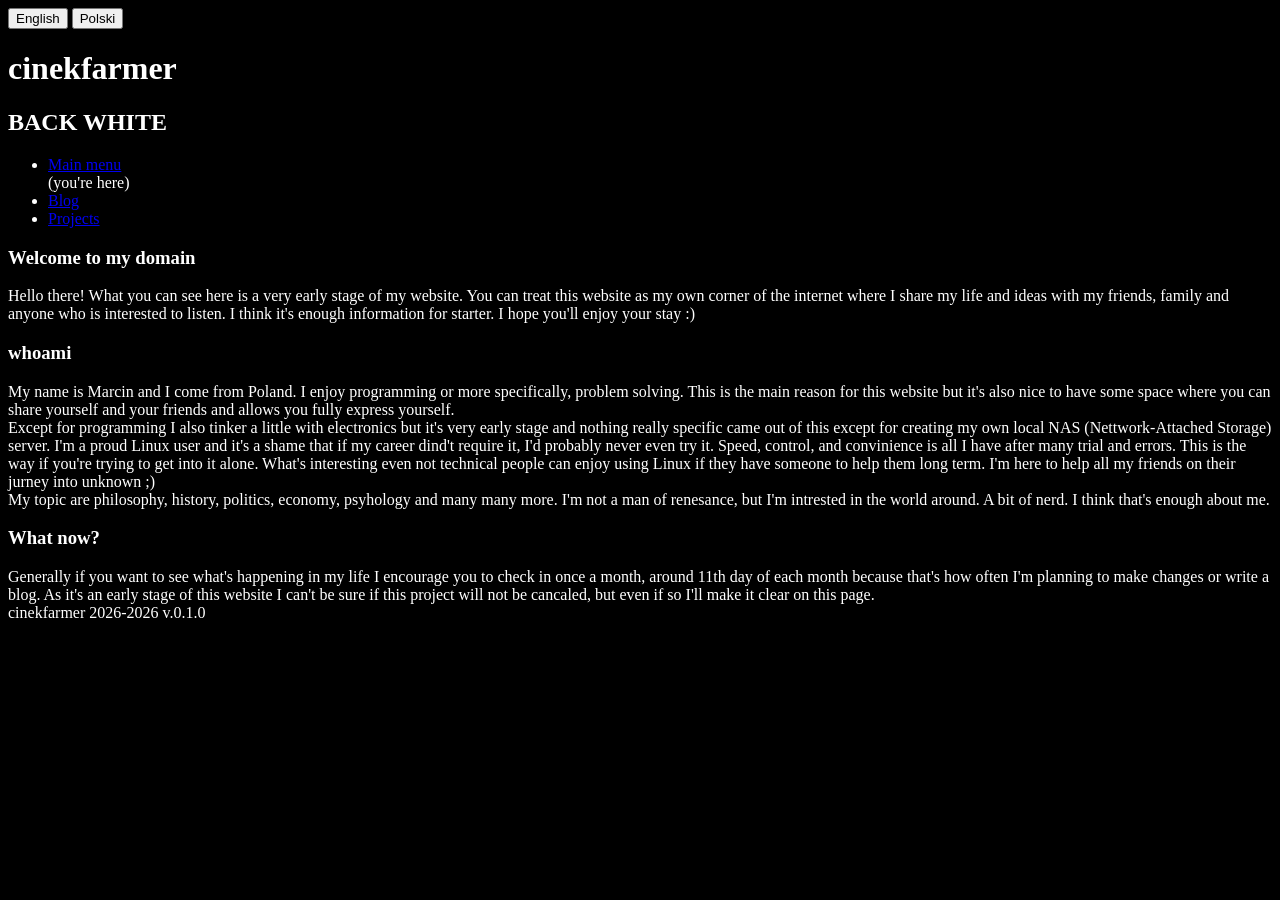
==== index.html @ c1152036 "first commit" ====
<!DOCTYPE html>
<html lang="en">
  <head>
    <meta charset="UTF-8">
    <meta name="viewport" content="width=device-width, initial-scale=1">
    <title>cinekfarmer</title>
    <link href="style.css" rel="stylesheet">
  </head>
  <body>
    <header class="header">
      <div class="language-selection">
        <button type="button">English</button>
        <button type="button">Polski</button>
      </div>
      <h1 class="main-title">cinekfarmer</h1>
      <h2 class="main-subtitle">BACK WHITE</h2>
    </header>
    <nav class="navigation">
      <ul class="nav-list">
        <li class="nav-item"><a href="#">Main menu</a> <p>(you're here)</p></li>
        <li class="nav-item"><a href="#">Blog</a></li>
        <li class="nav-item"><a href="#">Projects</a></li>
      </ul>
    </nav>
    <main class="main-content">
      <article class="article-section">
        <h3 class="article-title">Welcome to my domain</h3>
        <p class="article-paragraph">Hello there! What you can see here is a very early stage of my website. You can treat 
this website as my own corner of the internet where I share my life and ideas with my friends, 
family and anyone who is interested to listen. I think it's enough information for starter. I hope 
you'll enjoy your stay :)</p>
      </article>
      <article class="article-section">
        <h3 class="article-title">whoami</h3>
        <p class="article-paragraph">My name is Marcin and I come from Poland. I enjoy programming 
or more specifically, problem solving. This is the main reason for this website but it's also nice 
to have some space where you can share yourself and your friends and allows you fully express 
yourself.</p>
        <p class="article-paragraph">Except for programming I also tinker a little with electronics
 but it's very early stage and nothing really specific came out of this except for creating my own 
local NAS (Nettwork-Attached Storage) server. I'm a proud Linux user and it's a shame that if my 
career dind't require it, I'd probably never even try it. Speed, control, and convinience is all I 
have after many trial and errors. This is the way if you're trying to get into it alone. What's 
interesting even not technical people can enjoy using Linux if they have someone to help them long 
term. I'm here to help all my friends on their jurney into unknown ;)</p>
        <p class="article-paragraph">My topic are philosophy, history, politics, economy, psyhology
and many many more. I'm not a man of renesance, but I'm intrested in the world around. A bit of 
nerd. I think that's enough about me.</p>
      </article>
      <article class="article-section">
        <h3 class="article-title">What now?</h3>
        <p class="article-paragraph">Generally if you want to see what's happening in my life I 
encourage you to check in once a month, around 11th day of each month because that's how often I'm 
planning to make changes or write a blog. As it's an early stage of this website I can't be sure 
if this project will not be cancaled, but even if so I'll make it clear on this page.</p>
      </article>
    </main>
    <footer class="footer">
      cinekfarmer 2026-2026 v.0.1.0
    </footer>
    <script src="script.js"></script>
  </body>
</html>
---- style.css ----
body {
  background-color: black;
  color: white;
}

p {
  margin: 0;
}

input {
  background-color: black;
  color: white;
  border: none;
  outline: none;
}
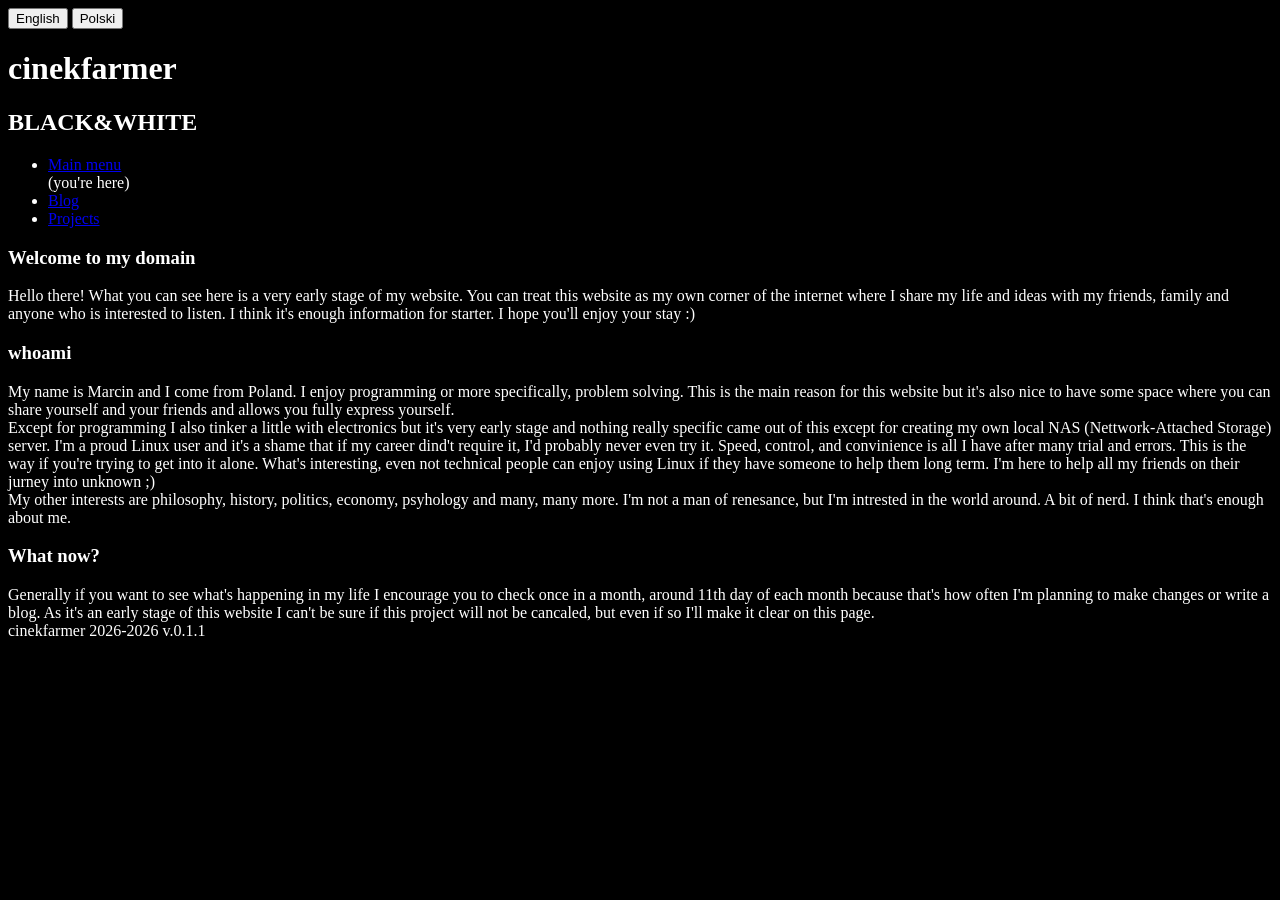
==== commit 6dfa2989: "remove minecraft.html, add projects.html and small corrections" ====
--- a/index.html
+++ b/index.html
@@ -13,13 +13,13 @@
         <button type="button">Polski</button>
       </div>
       <h1 class="main-title">cinekfarmer</h1>
-      <h2 class="main-subtitle">BACK WHITE</h2>
+      <h2 class="main-subtitle">BLACK&WHITE</h2>
     </header>
     <nav class="navigation">
       <ul class="nav-list">
-        <li class="nav-item"><a href="#">Main menu</a> <p>(you're here)</p></li>
-        <li class="nav-item"><a href="#">Blog</a></li>
-        <li class="nav-item"><a href="#">Projects</a></li>
+        <li class="nav-item"><a href="index.html">Main menu</a> <p>(you're here)</p></li>
+        <li class="nav-item"><a href="pages/blog.html">Blog</a></li>
+        <li class="nav-item"><a href="pages/projects.html">Projects</a></li>
       </ul>
     </nav>
     <main class="main-content">
@@ -41,22 +41,22 @@
 local NAS (Nettwork-Attached Storage) server. I'm a proud Linux user and it's a shame that if my 
 career dind't require it, I'd probably never even try it. Speed, control, and convinience is all I 
 have after many trial and errors. This is the way if you're trying to get into it alone. What's 
-interesting even not technical people can enjoy using Linux if they have someone to help them long 
+interesting, even not technical people can enjoy using Linux if they have someone to help them long 
 term. I'm here to help all my friends on their jurney into unknown ;)</p>
-        <p class="article-paragraph">My topic are philosophy, history, politics, economy, psyhology
-and many many more. I'm not a man of renesance, but I'm intrested in the world around. A bit of 
+        <p class="article-paragraph">My other interests are philosophy, history, politics, economy, psyhology
+and many, many more. I'm not a man of renesance, but I'm intrested in the world around. A bit of 
 nerd. I think that's enough about me.</p>
       </article>
       <article class="article-section">
         <h3 class="article-title">What now?</h3>
         <p class="article-paragraph">Generally if you want to see what's happening in my life I 
-encourage you to check in once a month, around 11th day of each month because that's how often I'm 
+encourage you to check once in a month, around 11th day of each month because that's how often I'm 
 planning to make changes or write a blog. As it's an early stage of this website I can't be sure 
 if this project will not be cancaled, but even if so I'll make it clear on this page.</p>
       </article>
     </main>
     <footer class="footer">
-      cinekfarmer 2026-2026 v.0.1.0
+      cinekfarmer 2026-2026 v.0.1.1
     </footer>
     <script src="script.js"></script>
   </body>
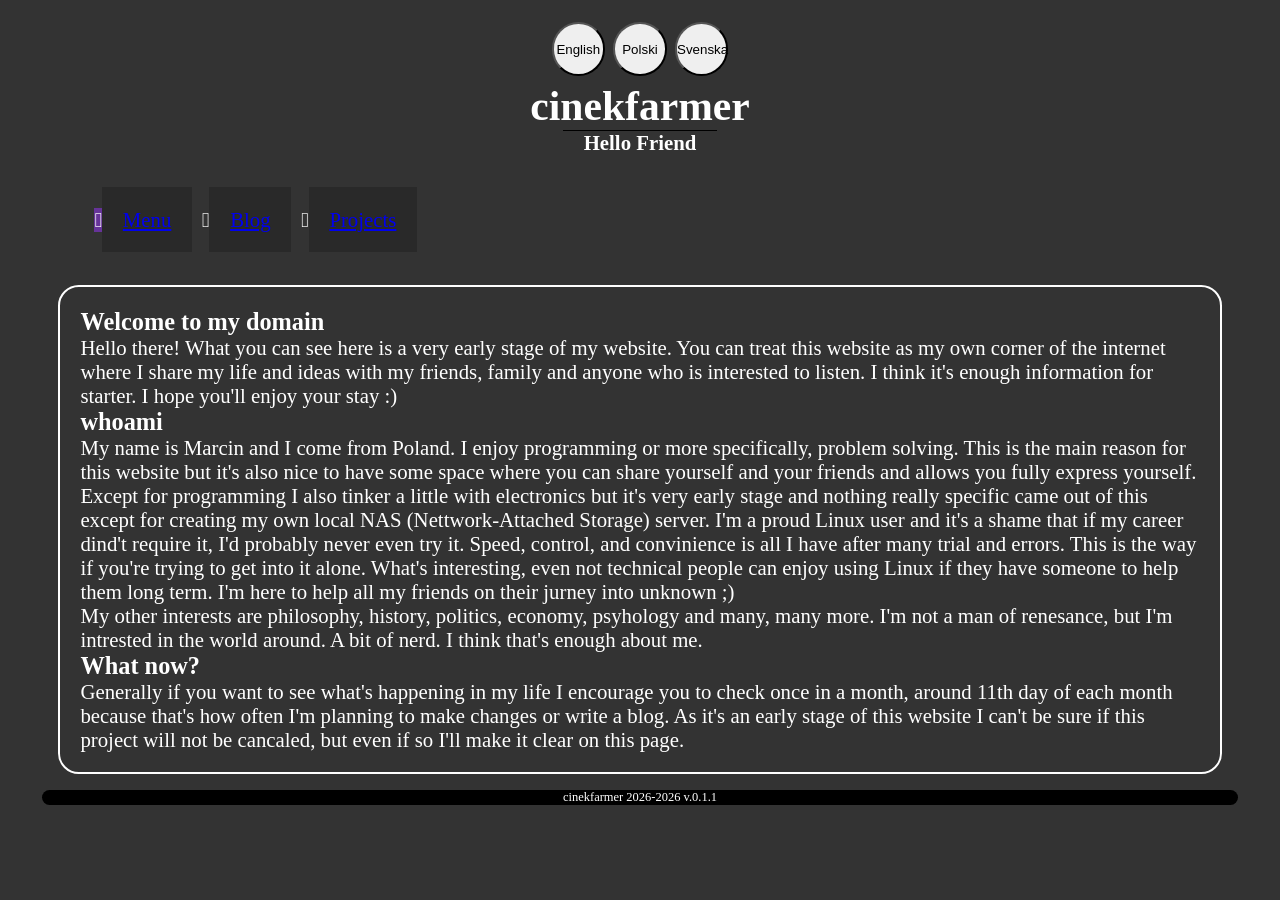
==== commit b0a02dfe: "add basic general style" ====
--- a/index.html
+++ b/index.html
@@ -7,17 +7,18 @@
     <link href="style.css" rel="stylesheet">
   </head>
   <body>
-    <header class="header">
+    <header class="main-header">
       <div class="language-selection">
-        <button type="button">English</button>
-        <button type="button">Polski</button>
+        <button type="button" class="lang-button">English</button>
+        <button type="button" class="lang-button">Polski</button>
+        <button type="button" class="lang-button">Svenska</button>
       </div>
       <h1 class="main-title">cinekfarmer</h1>
-      <h2 class="main-subtitle">BLACK&WHITE</h2>
+      <h2 class="main-subtitle">Hello Friend</h2>
     </header>
-    <nav class="navigation">
+    <nav class="main-navigation">
       <ul class="nav-list">
-        <li class="nav-item"><a href="index.html">Main menu</a> <p>(you're here)</p></li>
+        <li class="nav-item nav-item_active"><a href="index.html">Menu</a></li>
         <li class="nav-item"><a href="pages/blog.html">Blog</a></li>
         <li class="nav-item"><a href="pages/projects.html">Projects</a></li>
       </ul>
@@ -55,7 +56,7 @@
 if this project will not be cancaled, but even if so I'll make it clear on this page.</p>
       </article>
     </main>
-    <footer class="footer">
+    <footer class="main-footer">
       cinekfarmer 2026-2026 v.0.1.1
     </footer>
     <script src="script.js"></script>
--- a/style.css
+++ b/style.css
@@ -1,15 +1,90 @@
-body {
-  background-color: black;
-  color: white;
+* {
+  box-sizing: border-box;
+  margin: 0;
+  padding: 0;
 }
 
-p {
-  margin: 0;
+body {
+  background-color: #333;
+  color: white;
+  padding: 1em 2em;
+  font-size: 1.3em;
 }
 
-input {
+button:hover {
+  cursor: pointer;
+}
+
+.main-header {
+  display: flex;
+  flex-direction: column;
+  align-items: center;
+}
+
+.language-selection {
+  margin-bottom: .3rem;
+}
+
+.lang-button {
+  border-radius: 50%;
+  height: 4em;
+  width: 4em;
+  margin: .1rem;
+}
+
+.main-title {
+
+}
+
+.main-subtitle {
+  padding: 0 1em;
+  border-top: black solid 1px;
+  font-size: 1em;
+}
+
+.main-navigation {
+
+}
+
+.nav-list {
+  display: flex;
+  margin: 3rem;
+  list-style-type: "🫪";
+  list-style-position: inside;
+}
+
+.nav-item {
+  margin: .3rem;
+}
+
+.nav-item a {
+  padding: 1em;
+  background-color: #292929;
+}
+
+.nav-item a:hover {
+  background-color: #444;
+}
+
+.nav-item_active {
+  background-color: rebeccapurple;
+}
+
+.main-content {
+  margin: 1rem;
+  padding: 1em;
+  border: white solid .1em;
+  border-radius: 1em;
+  
+}
+
+.main-footer {
+  display: flex;
+  flex-direction: column;
+  align-items: center;
   background-color: black;
-  color: white;
-  border: none;
-  outline: none;
+  border-radius: 1em;
+  /*border-top-left-radius: 1em;
+  border-top-right-radius: 1em;*/
+  font-size: .6em;
 }
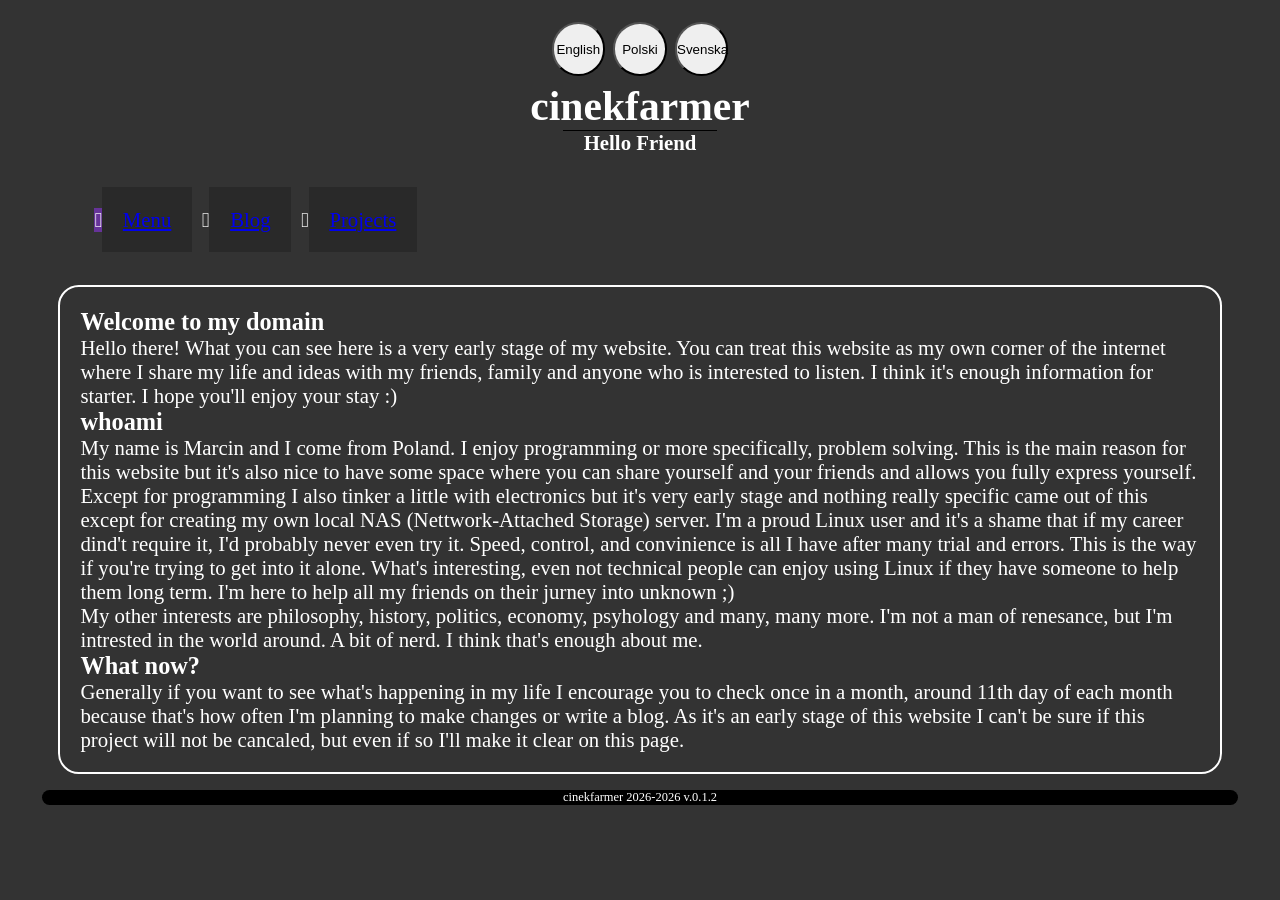
==== commit e61f7969: "update official website version" ====
--- a/index.html
+++ b/index.html
@@ -57,7 +57,7 @@
       </article>
     </main>
     <footer class="main-footer">
-      cinekfarmer 2026-2026 v.0.1.1
+      cinekfarmer 2026-2026 v.0.1.2
     </footer>
     <script src="script.js"></script>
   </body>
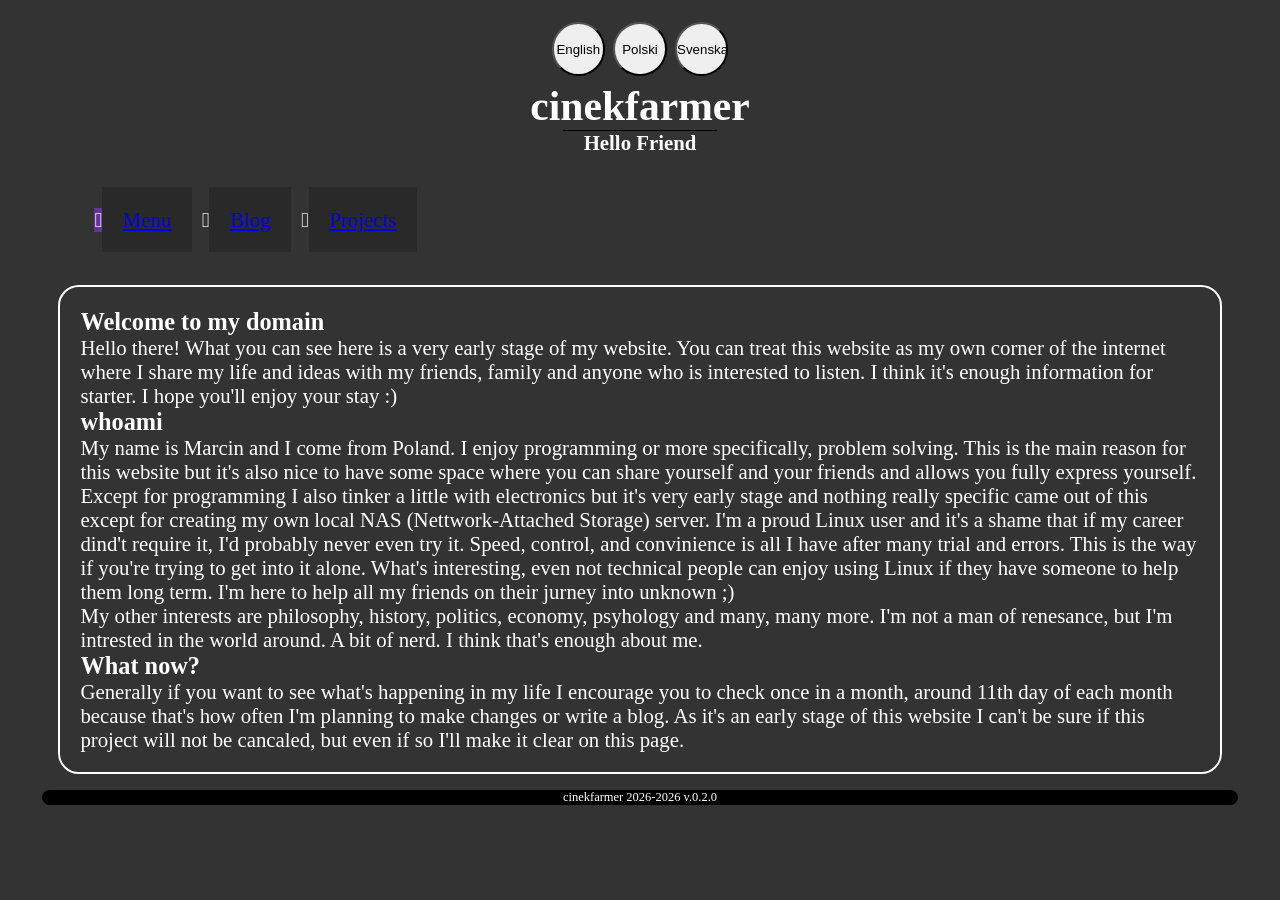
==== commit ea31ffc2: "correct official website version" ====
--- a/index.html
+++ b/index.html
@@ -57,7 +57,7 @@
       </article>
     </main>
     <footer class="main-footer">
-      cinekfarmer 2026-2026 v.0.1.2
+      cinekfarmer 2026-2026 v.0.2.0
     </footer>
     <script src="script.js"></script>
   </body>
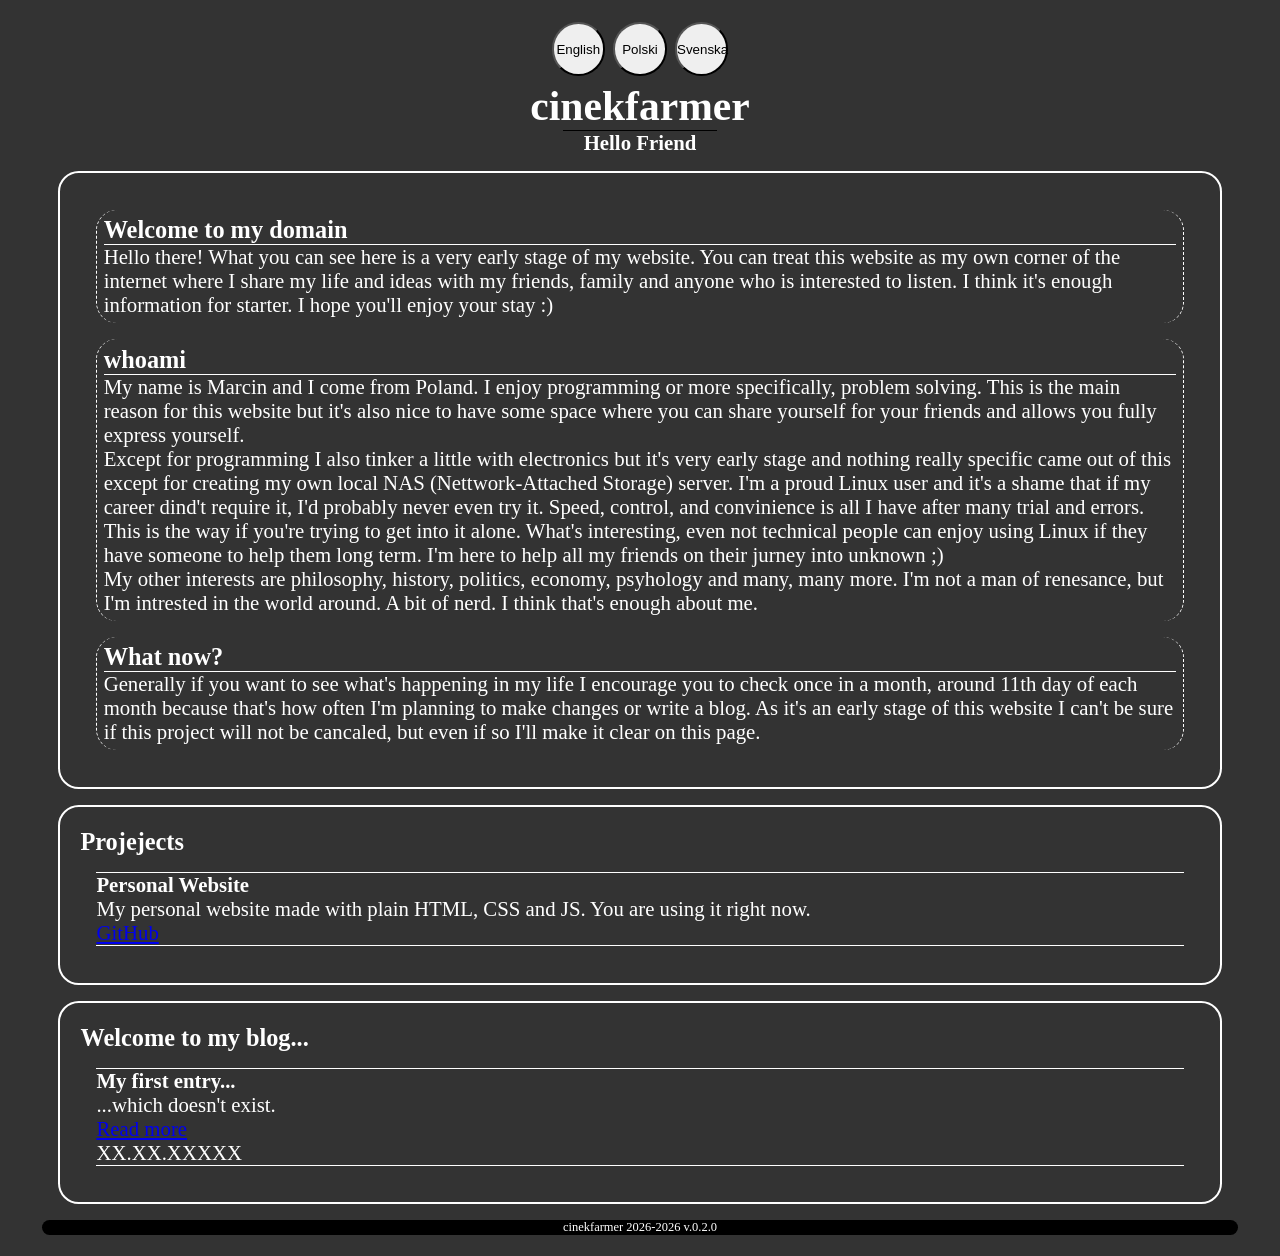
==== commit 4bd96b25: "Finish raw styling, convert pages into single page website" ====
--- a/index.html
+++ b/index.html
@@ -5,6 +5,9 @@
     <meta name="viewport" content="width=device-width, initial-scale=1">
     <title>cinekfarmer</title>
     <link href="style.css" rel="stylesheet">
+    <link rel="stylesheet" href="css/index.css">
+    <link rel="stylesheet" href="css/projects.css">
+    <link rel="stylesheet" href="css/blog.css">
   </head>
   <body>
     <header class="main-header">
@@ -16,45 +19,58 @@
       <h1 class="main-title">cinekfarmer</h1>
       <h2 class="main-subtitle">Hello Friend</h2>
     </header>
-    <nav class="main-navigation">
-      <ul class="nav-list">
-        <li class="nav-item nav-item_active"><a href="index.html">Menu</a></li>
-        <li class="nav-item"><a href="pages/blog.html">Blog</a></li>
-        <li class="nav-item"><a href="pages/projects.html">Projects</a></li>
-      </ul>
-    </nav>
-    <main class="main-content">
-      <article class="article-section">
-        <h3 class="article-title">Welcome to my domain</h3>
-        <p class="article-paragraph">Hello there! What you can see here is a very early stage of my website. You can treat 
-this website as my own corner of the internet where I share my life and ideas with my friends, 
-family and anyone who is interested to listen. I think it's enough information for starter. I hope 
-you'll enjoy your stay :)</p>
-      </article>
-      <article class="article-section">
-        <h3 class="article-title">whoami</h3>
-        <p class="article-paragraph">My name is Marcin and I come from Poland. I enjoy programming 
-or more specifically, problem solving. This is the main reason for this website but it's also nice 
-to have some space where you can share yourself and your friends and allows you fully express 
-yourself.</p>
-        <p class="article-paragraph">Except for programming I also tinker a little with electronics
- but it's very early stage and nothing really specific came out of this except for creating my own 
-local NAS (Nettwork-Attached Storage) server. I'm a proud Linux user and it's a shame that if my 
-career dind't require it, I'd probably never even try it. Speed, control, and convinience is all I 
-have after many trial and errors. This is the way if you're trying to get into it alone. What's 
-interesting, even not technical people can enjoy using Linux if they have someone to help them long 
-term. I'm here to help all my friends on their jurney into unknown ;)</p>
-        <p class="article-paragraph">My other interests are philosophy, history, politics, economy, psyhology
-and many, many more. I'm not a man of renesance, but I'm intrested in the world around. A bit of 
-nerd. I think that's enough about me.</p>
-      </article>
-      <article class="article-section">
-        <h3 class="article-title">What now?</h3>
-        <p class="article-paragraph">Generally if you want to see what's happening in my life I 
-encourage you to check once in a month, around 11th day of each month because that's how often I'm 
-planning to make changes or write a blog. As it's an early stage of this website I can't be sure 
-if this project will not be cancaled, but even if so I'll make it clear on this page.</p>
-      </article>
+    <main>
+      <section class="main-content">
+        <article class="article-section">
+          <h3 class="article-title">Welcome to my domain</h3>
+          <p class="article-paragraph">Hello there! What you can see here is a very early stage of my website. You can treat 
+    this website as my own corner of the internet where I share my life and ideas with my friends, 
+    family and anyone who is interested to listen. I think it's enough information for starter. I hope 
+    you'll enjoy your stay :)</p>
+        </article>
+        <article class="article-section">
+          <h3 class="article-title">whoami</h3>
+          <p class="article-paragraph">My name is Marcin and I come from Poland. I enjoy programming 
+    or more specifically, problem solving. This is the main reason for this website but it's also nice 
+    to have some space where you can share yourself for your friends and allows you fully express 
+    yourself.</p>
+          <p class="article-paragraph">Except for programming I also tinker a little with electronics
+    but it's very early stage and nothing really specific came out of this except for creating my own 
+    local NAS (Nettwork-Attached Storage) server. I'm a proud Linux user and it's a shame that if my 
+    career dind't require it, I'd probably never even try it. Speed, control, and convinience is all I 
+    have after many trial and errors. This is the way if you're trying to get into it alone. What's 
+    interesting, even not technical people can enjoy using Linux if they have someone to help them long 
+    term. I'm here to help all my friends on their jurney into unknown ;)</p>
+          <p class="article-paragraph">My other interests are philosophy, history, politics, economy, psyhology
+    and many, many more. I'm not a man of renesance, but I'm intrested in the world around. A bit of 
+    nerd. I think that's enough about me.</p>
+        </article>
+        <article class="article-section">
+          <h3 class="article-title">What now?</h3>
+          <p class="article-paragraph">Generally if you want to see what's happening in my life I 
+    encourage you to check once in a month, around 11th day of each month because that's how often I'm 
+    planning to make changes or write a blog. As it's an early stage of this website I can't be sure 
+    if this project will not be cancaled, but even if so I'll make it clear on this page.</p>
+        </article>
+      </section>
+      <section class="main-content">
+        <h3 class="section-title">Projejects</h3>
+        <div class="project">
+          <h4 class="project-title">Personal Website</h4>
+          <p class="prject-description">My personal website made with plain HTML, CSS and JS. You 
+are using it right now.</p>
+          <a href="https://github.com/cinekfarmer/cinekfarmer" target="_blank "class="project-link">GitHub</a>
+        </div>
+      </section>
+      <section class="main-content">
+        <h3 class="section-title">Welcome to my blog...</h3>
+        <div class="blog-article">
+        <h4 class="blog-article-title">My first entry...</h4>
+        <p class="blog-article-description">...which doesn't exist.</p>
+        <a href="#" class="blog-article-link">Read more</a>
+        <p class="blog-article-date">XX.XX.XXXXX</p>
+        </div>
+      </section>
     </main>
     <footer class="main-footer">
       cinekfarmer 2026-2026 v.0.2.0
--- a/css/index.css
+++ b/css/index.css
@@ -0,0 +1,14 @@
+.article-section {
+  margin: 1rem;
+  padding: .3em;
+  border-radius: 1em;
+  border-left: dashed white 1px;
+  border-right: dashed white 1px;
+}
+
+.article-title {
+  border-bottom: solid white 1px;
+}
+
+.article-paragraph{
+}
--- a/css/projects.css
+++ b/css/projects.css
@@ -0,0 +1,17 @@
+.project {
+  margin: 1rem;
+  border-top: 1px solid white;
+  border-bottom: 1px solid white;
+}
+
+.project-title {
+  
+}
+
+.project-description {
+  
+}
+
+.project-link {
+  
+}
--- a/css/blog.css
+++ b/css/blog.css
@@ -0,0 +1,5 @@
+.blog-article {
+  margin: 1rem;
+  border-top: 1px solid white;
+  border-bottom: 1px solid white;
+}
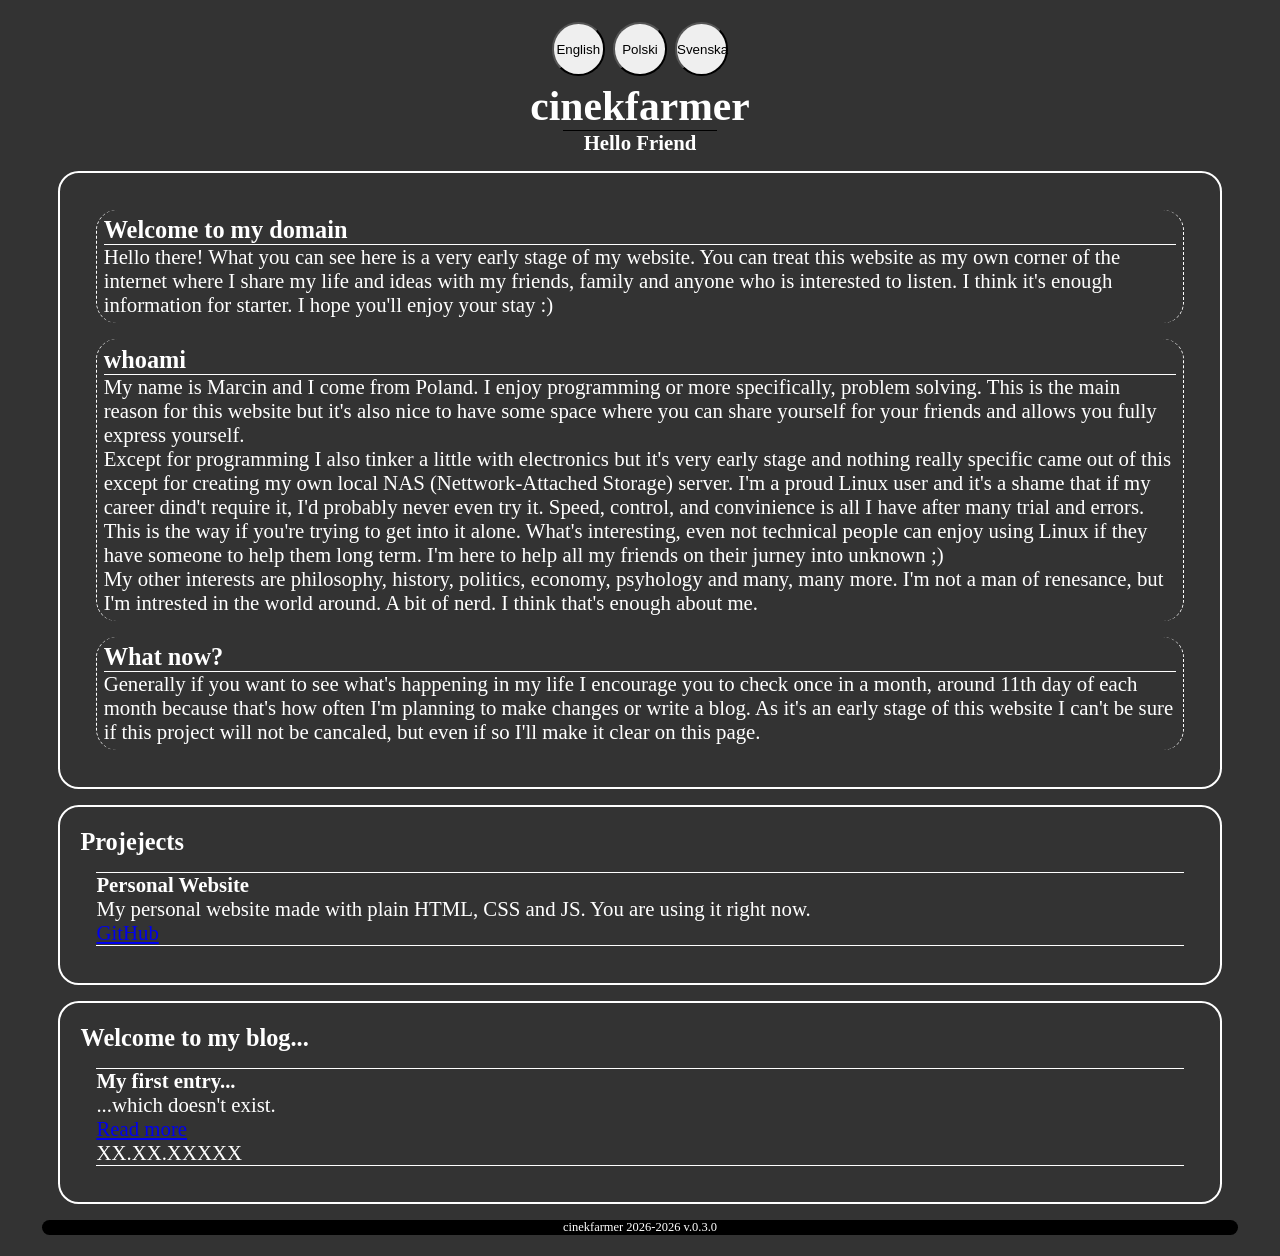
==== commit c8c5d673: "update official website version" ====
--- a/index.html
+++ b/index.html
@@ -73,7 +73,7 @@
       </section>
     </main>
     <footer class="main-footer">
-      cinekfarmer 2026-2026 v.0.2.0
+      cinekfarmer 2026-2026 v.0.3.0
     </footer>
     <script src="script.js"></script>
   </body>
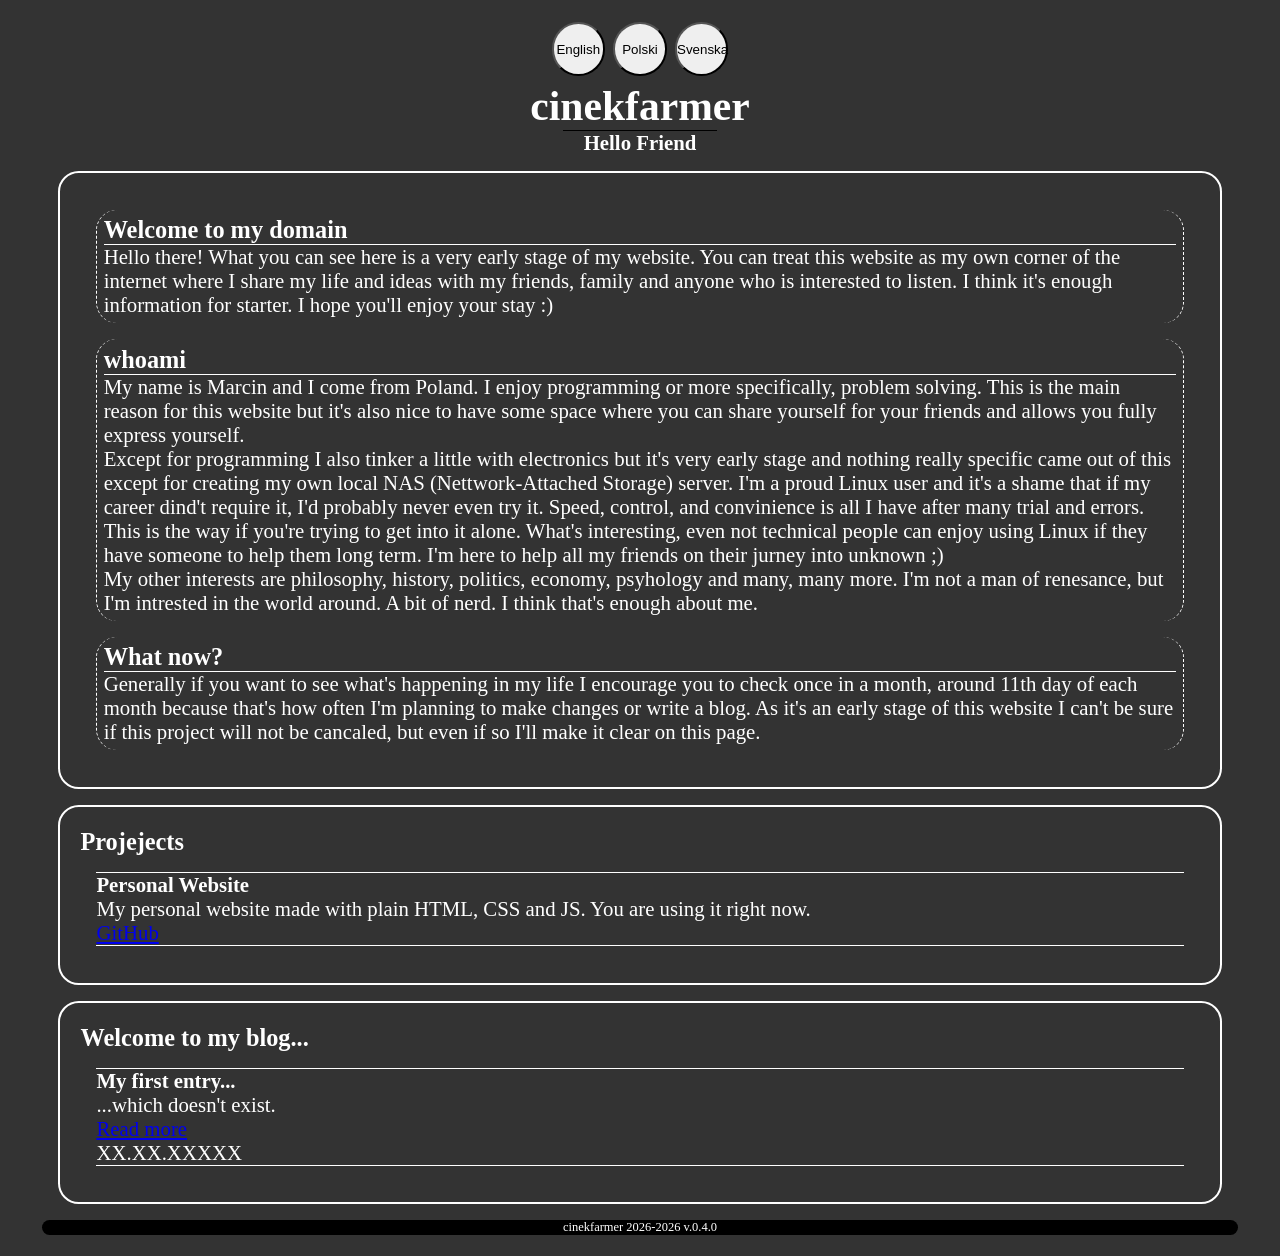
==== commit b0e01e74: "Add script to switch languages and basic language JSON files" ====
--- a/index.html
+++ b/index.html
@@ -12,68 +12,68 @@
   <body>
     <header class="main-header">
       <div class="language-selection">
-        <button type="button" class="lang-button">English</button>
-        <button type="button" class="lang-button">Polski</button>
-        <button type="button" class="lang-button">Svenska</button>
+        <button type="button" class="lang-button" id="enBtn">English</button>
+        <button type="button" class="lang-button" id="plBtn">Polski</button>
+        <button type="button" class="lang-button" id="svBtn">Svenska</button>
       </div>
       <h1 class="main-title">cinekfarmer</h1>
-      <h2 class="main-subtitle">Hello Friend</h2>
+      <h2 class="main-subtitle" data-i18n="header.subtitle">Hello Friend</h2>
     </header>
     <main>
       <section class="main-content">
         <article class="article-section">
-          <h3 class="article-title">Welcome to my domain</h3>
-          <p class="article-paragraph">Hello there! What you can see here is a very early stage of my website. You can treat 
+          <h3 class="article-title" data-i18n="home.introduction.title">Welcome to my domain</h3>
+          <p class="article-paragraph" data-i18n="home.introduction.text">Hello there! What you can see here is a very early stage of my website. You can treat 
     this website as my own corner of the internet where I share my life and ideas with my friends, 
     family and anyone who is interested to listen. I think it's enough information for starter. I hope 
     you'll enjoy your stay :)</p>
         </article>
         <article class="article-section">
-          <h3 class="article-title">whoami</h3>
-          <p class="article-paragraph">My name is Marcin and I come from Poland. I enjoy programming 
+          <h3 class="article-title" data-i18n="home.aboutMe.title">whoami</h3>
+          <p class="article-paragraph" data-i18n="home.aboutMe.text1">My name is Marcin and I come from Poland. I enjoy programming 
     or more specifically, problem solving. This is the main reason for this website but it's also nice 
     to have some space where you can share yourself for your friends and allows you fully express 
     yourself.</p>
-          <p class="article-paragraph">Except for programming I also tinker a little with electronics
+          <p class="article-paragraph" data-i18n="home.aboutMe.text2">Except for programming I also tinker a little with electronics
     but it's very early stage and nothing really specific came out of this except for creating my own 
     local NAS (Nettwork-Attached Storage) server. I'm a proud Linux user and it's a shame that if my 
     career dind't require it, I'd probably never even try it. Speed, control, and convinience is all I 
     have after many trial and errors. This is the way if you're trying to get into it alone. What's 
     interesting, even not technical people can enjoy using Linux if they have someone to help them long 
     term. I'm here to help all my friends on their jurney into unknown ;)</p>
-          <p class="article-paragraph">My other interests are philosophy, history, politics, economy, psyhology
+          <p class="article-paragraph" data-i18n="home.aboutMe.text3">My other interests are philosophy, history, politics, economy, psyhology
     and many, many more. I'm not a man of renesance, but I'm intrested in the world around. A bit of 
     nerd. I think that's enough about me.</p>
         </article>
         <article class="article-section">
-          <h3 class="article-title">What now?</h3>
-          <p class="article-paragraph">Generally if you want to see what's happening in my life I 
+          <h3 class="article-title" data-i18n="home.future.title">What now?</h3>
+          <p class="article-paragraph" data-i18n="home.future.text">Generally if you want to see what's happening in my life I 
     encourage you to check once in a month, around 11th day of each month because that's how often I'm 
     planning to make changes or write a blog. As it's an early stage of this website I can't be sure 
     if this project will not be cancaled, but even if so I'll make it clear on this page.</p>
         </article>
       </section>
       <section class="main-content">
-        <h3 class="section-title">Projejects</h3>
+        <h3 class="section-title" data-i18n="projects.title">Projejects</h3>
         <div class="project">
-          <h4 class="project-title">Personal Website</h4>
-          <p class="prject-description">My personal website made with plain HTML, CSS and JS. You 
+          <h4 class="project-title" data-i18n="projects.website.title">Personal Website</h4>
+          <p class="project-description" data-i18n="projects.website.description">My personal website made with plain HTML, CSS and JS. You 
 are using it right now.</p>
           <a href="https://github.com/cinekfarmer/cinekfarmer" target="_blank "class="project-link">GitHub</a>
         </div>
       </section>
       <section class="main-content">
-        <h3 class="section-title">Welcome to my blog...</h3>
+        <h3 class="section-title" data-i18n="blog.title">Welcome to my blog...</h3>
         <div class="blog-article">
-        <h4 class="blog-article-title">My first entry...</h4>
-        <p class="blog-article-description">...which doesn't exist.</p>
-        <a href="#" class="blog-article-link">Read more</a>
+        <h4 class="blog-article-title" data-i18n="blog.article1Title">My first entry...</h4>
+        <p class="blog-article-description" data-i18n="blog.article1Description">...which doesn't exist.</p>
+        <a href="#" class="blog-article-link" data-i18n="blog.articleReadMore">Read more</a>
         <p class="blog-article-date">XX.XX.XXXXX</p>
         </div>
       </section>
     </main>
     <footer class="main-footer">
-      cinekfarmer 2026-2026 v.0.3.0
+      cinekfarmer 2026-2026 v.0.4.0
     </footer>
     <script src="script.js"></script>
   </body>
